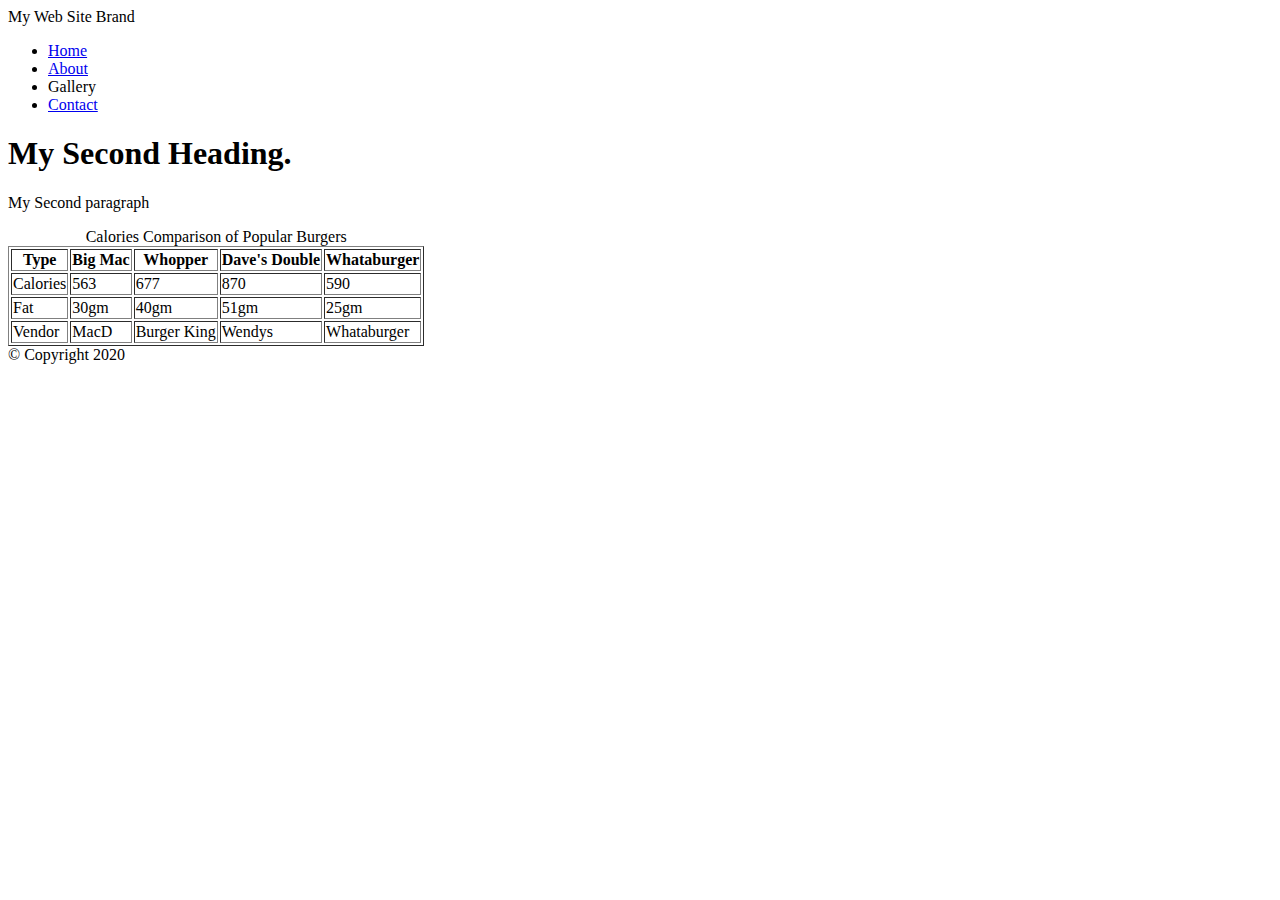
==== page2.html @ d8b81480 "Added 2 html pages" ====
<!DOCTYPE html>
<html>
    <head>
        <title>My Second Web Page</title>
    </head>
    <body>
        <!-- Container to wrap everything -->
        <div id ="container">
            <header>My Web Site Brand</header>
            <!-- Main Navigation -->
            <nav>
                <ul>
                    <li><a href="index.html">Home</a></li>
                    <li><a href="page2.html">About</a></li>
                    <li>Gallery</li>
                    <li><a href="page3.html">Contact</a></li>
                </ul>
            </nav><!-- End Main Navigate -->
            <!--  Main Content -->
            <main>
                <h1>My Second Heading.</h1>
                <p>My Second paragraph</p>
                <table border="1">
                    <caption>Calories Comparison of Popular Burgers</caption>
                    <thead></thead>
                    <tr>
                        <th>Type</th>
                        <th>Big Mac</th>
                        <th>Whopper</th>
                        <th>Dave's Double</th>
                        <th>Whataburger</th>
                    </tr>
                    <tbody>
                        <tr>
                            <td>Calories</td>
                            <td>563</td>
                            <td>677</td>
                            <td>870</td>
                            <td>590</td>
                        </tr>
                        <tr>
                            <td>Fat</td>
                            <td>30gm</td>
                            <td>40gm</td>
                            <td>51gm</td>
                            <td>25gm</td>
                        </tr>
                    </tbody>
                    <tfoot>  <tr>
                        <td>Vendor</td>
                        <td>MacD</td>
                        <td>Burger King</td>
                        <td>Wendys</td>
                        <td>Whataburger</td>
                    </tr></tfoot>
                </table>
            </main> <!-- End  Main Content -->
            <!-- Footer Information -->
            <footer>&copy; Copyright 2020</footer>
            <!-- End Container -->
        </div>
    </body>
</html>
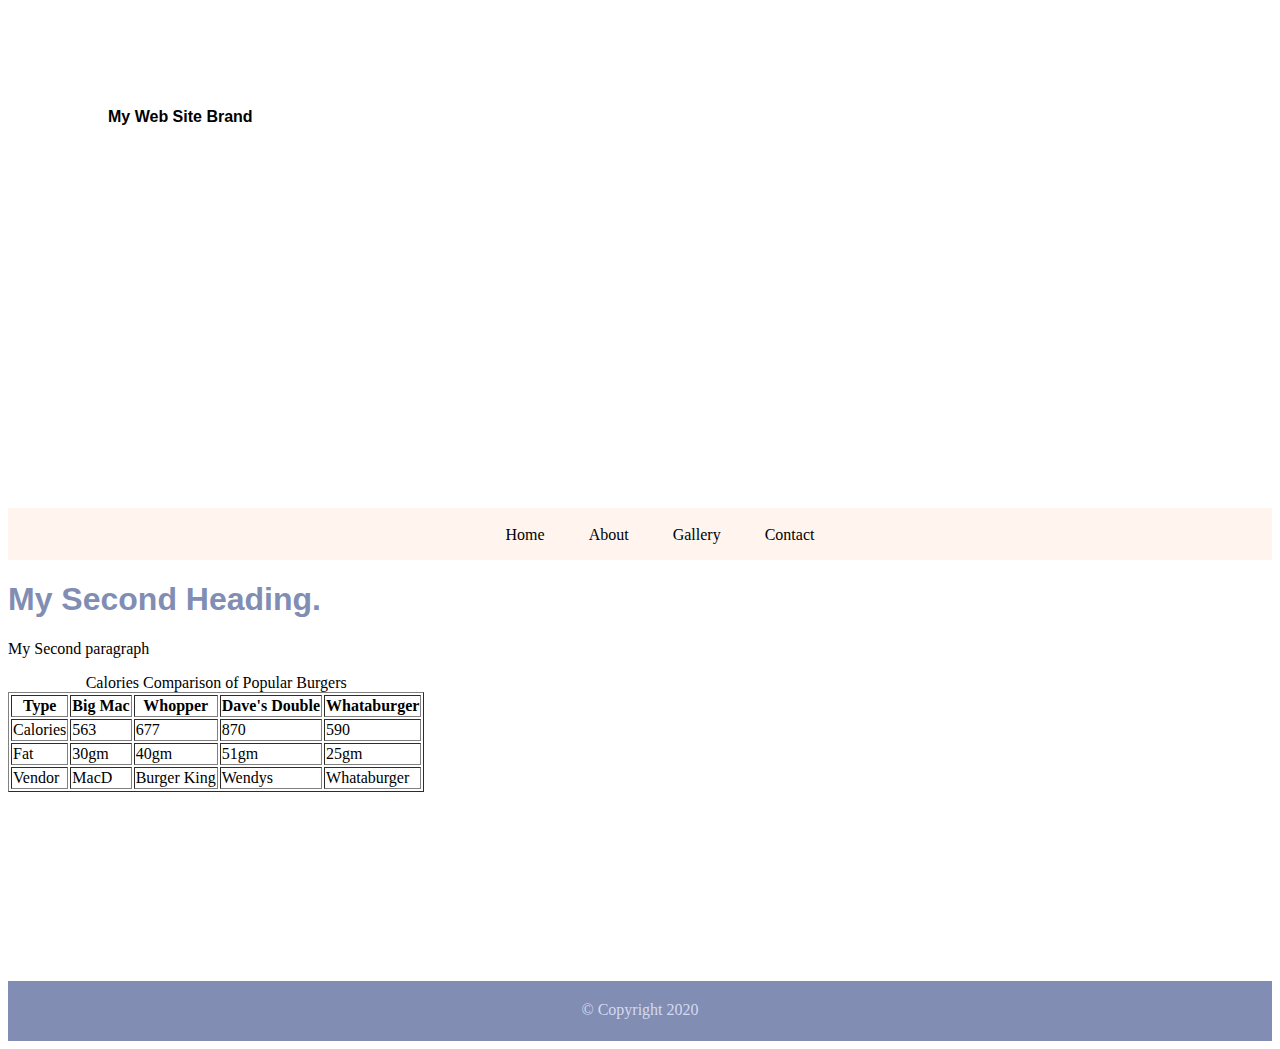
==== commit 3f482bfe: "switched to external css" ====
--- a/page2.html
+++ b/page2.html
@@ -2,6 +2,7 @@
 <html>
     <head>
         <title>My Second Web Page</title>
+        <link rel="stylesheet" href="style.css">
     </head>
     <body>
         <!-- Container to wrap everything -->
--- a/style.css
+++ b/style.css
@@ -0,0 +1,49 @@
+header{
+    background: url(images/central_park.jpg) 0 -200px no-repeat;
+    background-size: 1500px;
+    height: 400px;
+    padding-top: 100px;
+    padding-left: 100px;
+    font-weight: bold;
+    font-family: Arial, Helvetica, sans-serif;
+}
+li{
+    list-style-type: none;
+    display: inline;
+    padding: 0 20px;
+}
+li a{
+    text-decoration: none;
+}
+li a:link{
+    color: #000;
+}
+li a:visited{
+    color: #818db3;
+}
+li a:hover{
+    color: #333;
+}
+li a:active{
+    color: #753a30;
+}
+nav{
+    background-color: rgb(255, 245, 238);
+    height: 50px;
+    text-align: center;
+    padding-top: 2px;
+}
+main{
+  height: 400px;  
+}
+main h1{
+    color: rgb(129, 141, 179);
+    font-family: arial;
+}
+footer{
+    height: 40px;
+    background-color: rgb(129, 141, 179);
+    text-align: center;
+    padding-top: 20px;
+    color: rgb(211, 218, 240);
+}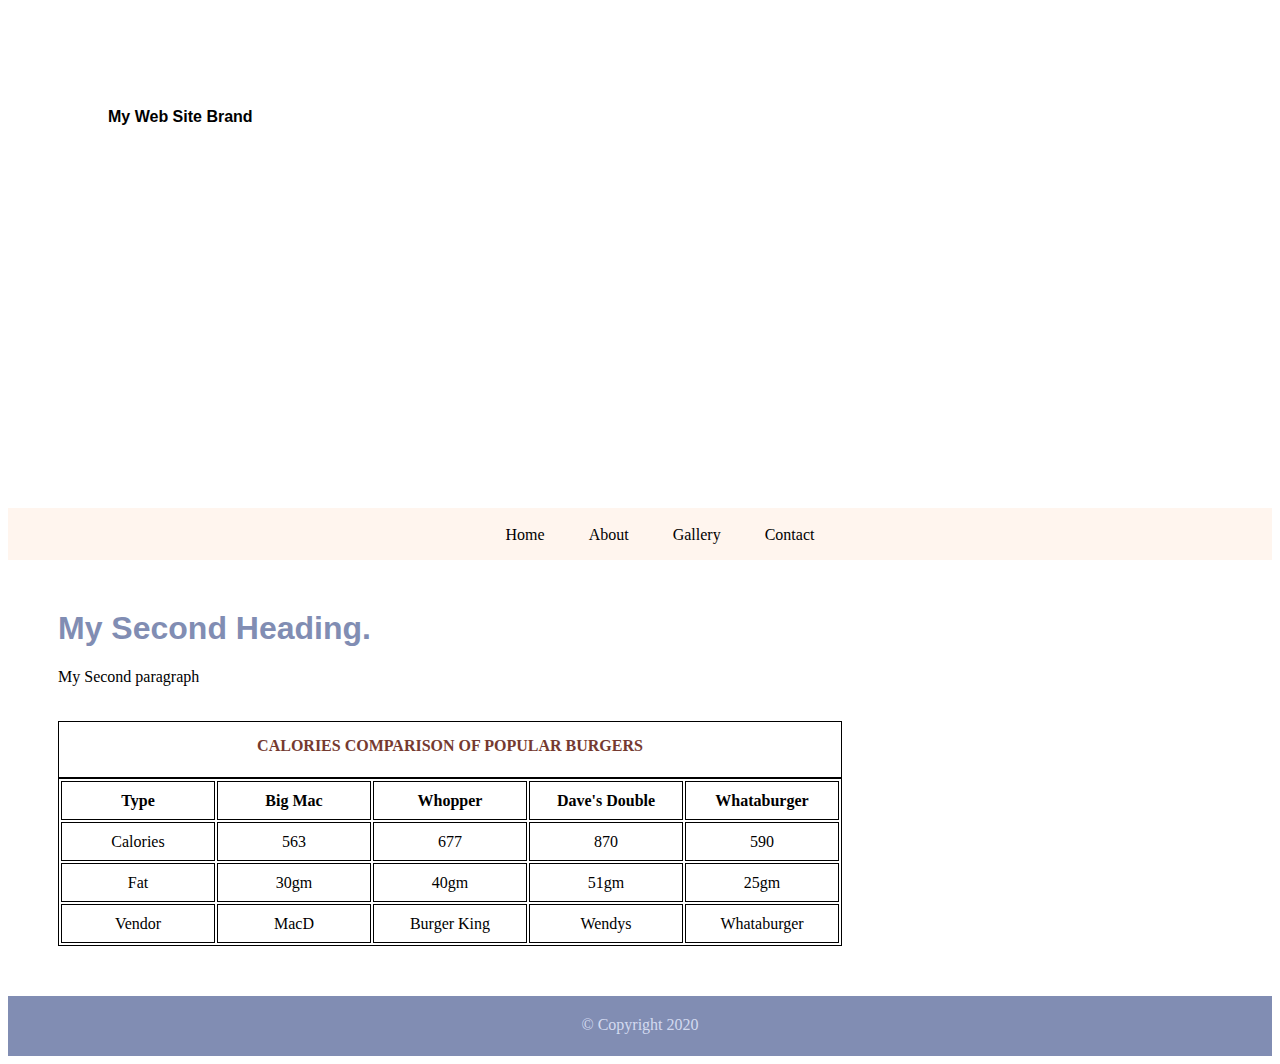
==== commit 381869af: "added table and form css styling" ====
--- a/page2.html
+++ b/page2.html
@@ -21,7 +21,7 @@
             <main>
                 <h1>My Second Heading.</h1>
                 <p>My Second paragraph</p>
-                <table border="1">
+                <table>
                     <caption>Calories Comparison of Popular Burgers</caption>
                     <thead></thead>
                     <tr>
--- a/style.css
+++ b/style.css
@@ -34,7 +34,7 @@
     padding-top: 2px;
 }
 main{
-  height: 400px;  
+    margin: 50px;
 }
 main h1{
     color: rgb(129, 141, 179);
@@ -46,4 +46,40 @@
     text-align: center;
     padding-top: 20px;
     color: rgb(211, 218, 240);
+}
+table{
+    margin-top: 35px;
+}
+table, caption, th, td{
+    border: 1px solid #000;
+}
+th, td{
+    width: 150px;
+    height: 35px;
+    text-align: center;
+}
+caption{
+    text-transform: uppercase;
+    font-weight: 600;
+    height: 40px;
+    padding-top: 15px;
+    color: #753a30;
+}
+label{
+    display: block;
+    margin: 15px 0 0 0;
+}
+input{
+    width: 300px;
+}
+input[type="radio"]{
+    width: 25px;
+}
+textarea{
+    width: 300px;
+}
+input[type="submit"]{
+    display: block;
+    margin: 20px 0 10px 0;
+    width: 100px;
 }